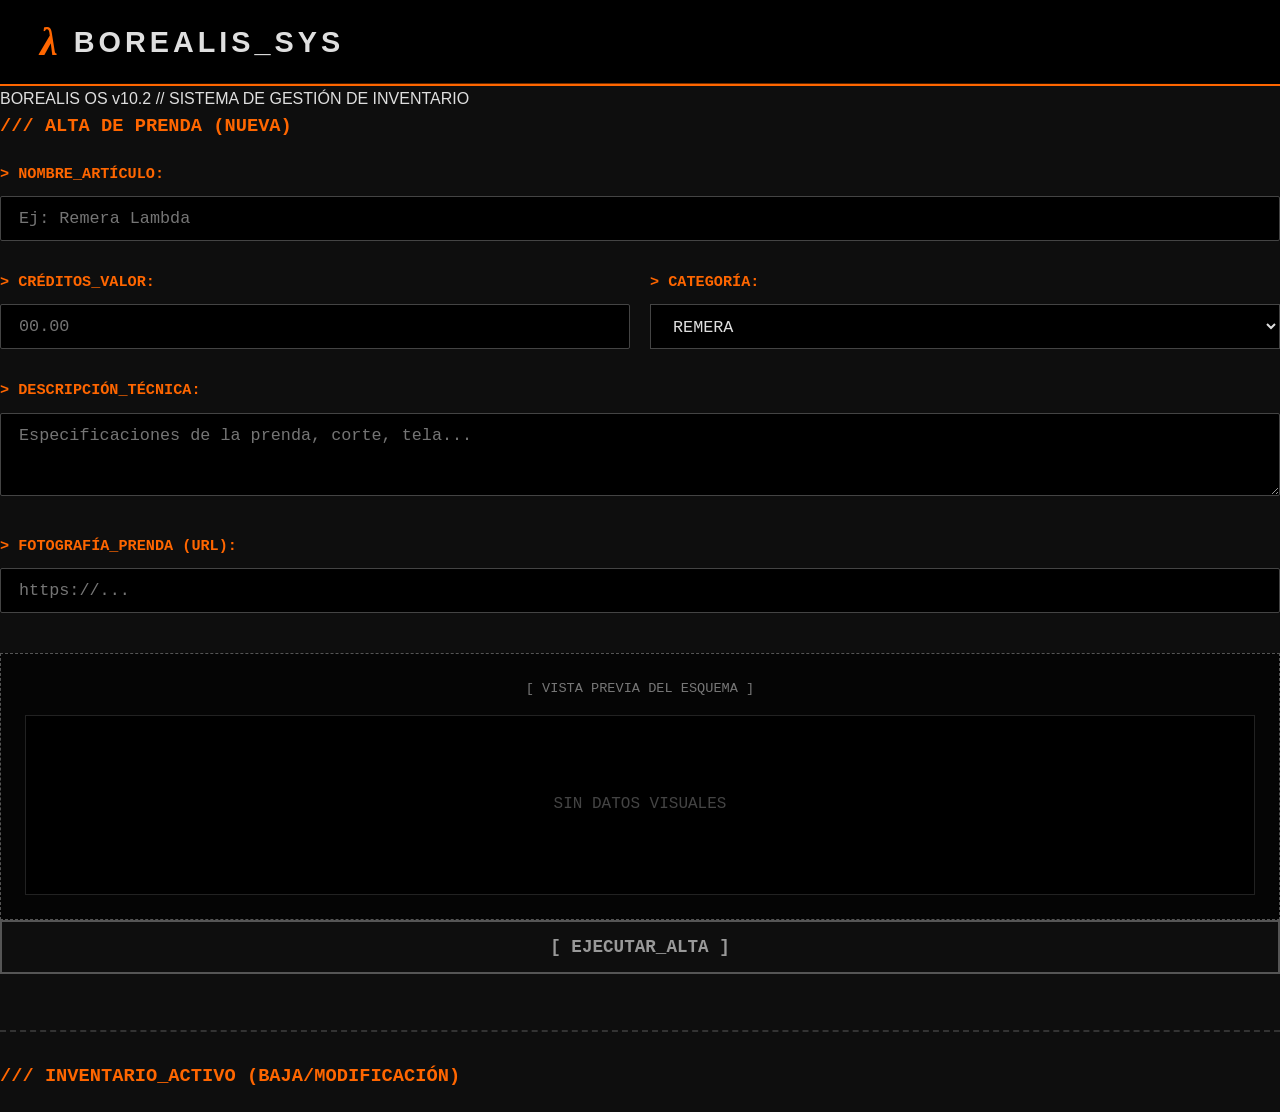
==== admin.html @ 561ff91c "Add files via upload" ====
<!DOCTYPE html>
<html lang="es">
<head>
    <meta charset="UTF-8">
    <meta name="viewport" content="width=device-width, initial-scale=1.0">
    <title>BOREALIS | Terminal de Administración</title>
    <link rel="stylesheet" href="styles.css">
</head>
<body class="admin-mode">
    <header class="top-nav">
        <div class="logo" style="cursor: pointer;" onclick="window.location.href='index.html'">
            <span class="lambda">λ</span> BOREALIS_SYS
        </div>
        <nav id="main-nav">
            <!-- Navigation will be injected dynamically by script.js -->
        </nav>
    </header>

    <main class="terminal-container">
        <div class="terminal-header">
            <span>BOREALIS OS v10.2 // SISTEMA DE GESTIÓN DE INVENTARIO</span>
        </div>
        <div class="terminal-body" id="admin-term">
            <h3 style="color: var(--hl-orange); font-family: var(--terminal-font); margin-bottom: 20px;">/// ALTA DE PRENDA (NUEVA)</h3>
            <form id="upload-form" class="retro-form">
                <div class="form-group">
                    <label for="p-name">&gt; NOMBRE_ARTÍCULO:</label>
                    <input type="text" id="p-name" required autocomplete="off" placeholder="Ej: Remera Lambda">
                </div>
                
                <div class="form-group" style="display:flex; gap: 20px;">
                    <div style="flex:1;">
                        <label for="p-price">&gt; CRÉDITOS_VALOR:</label>
                        <input type="number" id="p-price" required autocomplete="off" placeholder="00.00" step="0.01">
                    </div>
                    <div style="flex:1;">
                        <label for="p-cat">&gt; CATEGORÍA:</label>
                        <select id="p-cat" class="retro-input" style="width:100%; height:45px; border-radius:0;">
                            <option value="REMERA">REMERA</option>
                            <option value="PANTALÓN">PANTALÓN</option>
                            <option value="BUZO">BUZO</option>
                            <option value="CAMPERA">CAMPERA</option>
                        </select>
                    </div>
                </div>

                <div class="form-group">
                    <label for="p-desc">&gt; DESCRIPCIÓN_TÉCNICA:</label>
                    <textarea id="p-desc" rows="3" required placeholder="Especificaciones de la prenda, corte, tela..."></textarea>
                </div>

                <div class="form-group">
                    <label for="p-image">&gt; FOTOGRAFÍA_PRENDA (URL):</label>
                    <input type="url" id="p-image" placeholder="https://..." required>
                </div>

                <div class="preview-box">
                    <span>[ VISTA PREVIA DEL ESQUEMA ]</span>
                    <div id="image-preview" class="empty-preview">
                        SIN DATOS VISUALES
                    </div>
                </div>

                <button type="submit" class="submit-btn" id="btn-submit">
                    [ EJECUTAR_ALTA ]
                </button>
                <div id="upload-status" class="status-msg hidden"></div>
            </form>
        </div>

        <div class="terminal-body" style="margin-top: 0; padding-top: 0; border-top: 2px dashed #333;">
            <h3 style="color: var(--hl-orange); font-family: var(--terminal-font); margin: 30px 0 20px 0;">/// INVENTARIO_ACTIVO (BAJA/MODIFICACIÓN)</h3>
            <div id="admin-inventory-list">
                <!-- Injected via JS -->
            </div>
        </div>
    </main>
    <script src="script.js"></script>
</body>
</html>
---- styles.css ----
:root {
    --bg-color: #0e0e0e;
    --text-main: #dfdfdf;
    --hl-orange: #ff6600;
    --hl-orange-dim: rgba(255, 102, 0, 0.15);
    --border-color: #333333;
    --card-bg: #151515;
    --cyan: #8bcbd8;
    --terminal-font: 'Courier New', Courier, monospace;
    --title-font: 'Inter', sans-serif;
}

* { box-sizing: border-box; margin: 0; padding: 0; }

body {
    background-color: var(--bg-color);
    color: var(--text-main);
    font-family: var(--title-font);
    line-height: 1.6;
}

/* Header */
.top-nav {
    display: flex;
    justify-content: space-between;
    align-items: center;
    padding: 1.2rem 2.5rem;
    background: #000;
    border-bottom: 2px solid var(--hl-orange);
    position: relative;
    overflow: hidden;
}

.top-nav::after {
    content: "";
    position: absolute;
    bottom: 0; left: 0; right: 0; height: 1px;
    background: linear-gradient(90deg, transparent, var(--hl-orange), transparent);
    opacity: 0.5;
}

.logo {
    font-weight: 900;
    font-size: 1.8rem;
    letter-spacing: 4px;
    color: var(--text-main);
    display: flex;
    align-items: center;
    gap: 12px;
    text-shadow: 2px 2px 0px rgba(0,0,0,0.8);
}

.lambda {
    color: var(--hl-orange);
    font-size: 2.5rem;
    font-family: Times, serif;
    font-style: italic;
    line-height: 1;
}

nav a {
    color: #666;
    text-decoration: none;
    font-weight: bold;
    font-size: 0.95rem;
    margin-left: 1.5rem;
    padding: 8px 12px;
    transition: all 0.2s ease;
    font-family: var(--terminal-font);
}

nav a:hover, nav a.active {
    color: var(--hl-orange);
    background: var(--hl-orange-dim);
    border: 1px solid var(--hl-orange);
    box-shadow: 0 0 10px var(--hl-orange-dim);
}

/* Hero Section */
.hero {
    height: 380px;
    background: linear-gradient(to right, #000000 30%, transparent), url('https://images.unsplash.com/photo-1549887552-cb1071d3e5ca?q=80&w=1200') no-repeat center right;
    background-size: cover;
    display: flex;
    align-items: center;
    padding: 0 4rem;
    position: relative;
}

.hero::after {
    content: ''; position: absolute; bottom: 0; left: 0; width: 100%; height: 2px; background: #333;
}

.hero-content {
    max-width: 600px;
}

.hero-content h1 {
    font-size: 3rem;
    color: #fff;
    text-transform: uppercase;
    font-weight: 900;
    margin-bottom: 15px;
    letter-spacing: 1px;
    font-family: var(--title-font);
}

.hero-content p {
    color: #bbb;
    font-size: 1.1rem;
    margin-bottom: 25px;
    max-width: 80%;
}

.status-indicator {
    font-family: var(--terminal-font);
    font-size: 0.85rem;
    color: #4CAF50;
    display: inline-flex;
    align-items: center;
    gap: 10px;
    background: rgba(0,0,0,0.7);
    padding: 8px 15px;
    border: 1px solid #4CAF50;
    box-shadow: 0 0 5px rgba(76, 175, 80, 0.2);
}

.pulse {
    width: 10px; height: 10px; background: #4CAF50; border-radius: 50%;
    animation: pulse-anim 1.5s infinite;
}

@keyframes pulse-anim {
    0% { transform: scale(1); opacity: 1; }
    50% { transform: scale(1.5); opacity: 0.5; }
    100% { transform: scale(1); opacity: 1; }
}

/* Toolbar & Filters */
.catalog {
    padding: 4rem;
}
.filter-btn {
    background: #080808;
    border: 1px solid #444;
    color: #888;
    padding: 8px 15px;
    font-family: var(--terminal-font);
    cursor: pointer;
    transition: all 0.2s;
    margin-right: 10px;
    border-radius: 2px;
}
.filter-btn:hover, .filter-btn.active {
    border-color: var(--hl-orange);
    color: var(--hl-orange);
    background: var(--hl-orange-dim);
}
.retro-input {
    background: #000;
    border: 1px solid #444;
    color: var(--text-main);
    padding: 8px 15px;
    font-family: var(--terminal-font);
    outline: none;
    width: 250px;
    border-radius: 2px;
}
.retro-input:focus {
    border-color: var(--hl-orange);
    box-shadow: inset 0 0 10px rgba(255, 102, 0, 0.2);
}

/* Grid & Products */
.grid {
    display: grid;
    grid-template-columns: repeat(auto-fill, minmax(300px, 1fr));
    gap: 35px;
}

.product-card {
    background: var(--card-bg);
    border: 1px solid #2a2a2a;
    transition: all 0.3s cubic-bezier(0.25, 0.8, 0.25, 1);
    position: relative;
    cursor: pointer;
    display: flex;
    flex-direction: column;
}

.product-card::before {
    content: '';
    position: absolute;
    top: 0; left: 0; width: 100%; height: 3px;
    background: var(--hl-orange);
    transform: scaleX(0);
    transform-origin: left;
    transition: transform 0.3s ease;
    z-index: 2;
}

.product-card:hover {
    border-color: #444;
    transform: translateY(-8px);
    box-shadow: 0 15px 30px rgba(0,0,0,0.6);
}

.product-card:hover::before {
    transform: scaleX(1);
}

.img-container {
    width: 100%;
    height: 320px;
    background: #000;
    overflow: hidden;
    position: relative;
}

.img-container img {
    width: 100%; height: 100%; object-fit: cover;
    filter: grayscale(100%) brightness(0.8) contrast(1.2);
    transition: all 0.5s ease;
}

.product-card:hover img {
    filter: grayscale(0%) brightness(1) contrast(1.1);
    transform: scale(1.05);
}

.product-info {
    padding: 1.8rem;
    flex: 1;
    display: flex;
    flex-direction: column;
}

.product-tag {
    font-family: var(--terminal-font);
    font-size: 0.75rem;
    color: var(--cyan);
    margin-bottom: 8px;
    display: inline-block;
    padding: 3px 6px;
    border: 1px solid var(--cyan);
    background: rgba(139, 203, 216, 0.1);
    align-self: flex-start;
}

.product-name {
    font-size: 1.25rem;
    margin-bottom: 12px;
    font-weight: 800;
    text-transform: uppercase;
    color: #e0e0e0;
}

.product-price {
    font-size: 1.6rem;
    color: var(--hl-orange);
    font-family: var(--terminal-font);
    font-weight: bold;
    margin-bottom: 15px;
}

.product-meta {
    font-family: var(--terminal-font);
    font-size: 0.8rem;
    color: #555;
    margin-top: auto;
    border-top: 1px dotted #333;
    padding-top: 10px;
}

/* Buttons */
.submit-btn {
    width: 100%;
    background: transparent;
    border: 2px solid #555;
    color: #999;
    padding: 15px;
    font-family: var(--terminal-font);
    font-size: 1.1rem;
    font-weight: bold;
    cursor: pointer;
    transition: all 0.3s ease;
}
.submit-btn:hover {
    border-color: var(--hl-orange);
    color: var(--hl-orange);
    background: var(--hl-orange-dim);
    text-shadow: 0 0 5px var(--hl-orange);
}

/* Add to Cart generic Button */
.btn-add-cart {
    background: var(--hl-orange-dim);
    color: var(--hl-orange);
    border: 1px solid var(--hl-orange);
    padding: 10px;
    font-family: var(--terminal-font);
    cursor: pointer;
    width: 100%;
    transition: background 0.2s;
}
.btn-add-cart:hover {
    background: var(--hl-orange);
    color: #000;
}

/* Shopping Cart Drawer */
.cart-drawer {
    position: fixed;
    top: 0; right: 0; bottom: 0;
    width: 450px;
    background: #0a0a0a;
    border-left: 2px solid var(--hl-orange);
    box-shadow: -10px 0 30px rgba(0,0,0,0.8);
    z-index: 1000;
    display: flex;
    flex-direction: column;
    transform: translateX(0);
    transition: transform 0.4s cubic-bezier(0.25, 0.8, 0.25, 1);
}
.cart-drawer.hidden {
    transform: translateX(105%);
}
.cart-header {
    background: #111;
    padding: 15px 25px;
    border-bottom: 1px dashed #333;
    display: flex;
    justify-content: space-between;
    align-items: center;
    font-family: var(--terminal-font);
    color: var(--hl-orange);
}
.close-btn {
    background: transparent;
    border: 1px solid #444;
    color: #888;
    cursor: pointer;
    font-size: 1rem;
    padding: 5px 10px;
    font-family: var(--terminal-font);
    transition: all 0.2s;
}
.close-btn:hover { color: red; border-color: red; }
.cart-body {
    flex: 1;
    padding: 25px;
    overflow-y: auto;
}
.cart-empty { color: #555; font-family: var(--terminal-font); text-align: center; margin-top: 50px; }

.cart-item {
    display: flex;
    gap: 15px;
    margin-bottom: 20px;
    padding-bottom: 20px;
    border-bottom: 1px solid #222;
}
.cart-item img {
    width: 80px; height: 80px; object-fit: cover;
    border: 1px solid #333;
}
.cart-item-info { flex: 1; }
.cart-item-info h4 { font-size: 1rem; margin-bottom: 5px; color: #ccc; text-transform: uppercase; }
.cart-item-price { color: var(--hl-orange); font-family: var(--terminal-font); font-size: 1rem; }
.qty-controls { display: flex; align-items: center; gap: 15px; margin-top: 10px; }
.qty-btn {
    background: #222; border: 1px solid #444; color: #fff; width: 30px; height: 30px;
    cursor: pointer; font-family: var(--terminal-font); font-size: 1.2rem; display: flex; align-items: center; justify-content: center;
}
.qty-btn:hover { background: var(--hl-orange); color: #000; border-color: var(--hl-orange); }
.cart-footer {
    padding: 25px;
    background: #0f0f0f;
    border-top: 2px solid #222;
}
.total-row {
    display: flex; justify-content: space-between; font-family: var(--terminal-font);
    font-size: 1.3rem; margin-bottom: 20px; color: #ccc;
}
.cart-total-price { color: var(--hl-orange); font-weight: bold; }

/* Product Detail Page */
.product-detail-container {
    max-width: 1000px;
    margin: 4rem auto;
    display: grid;
    grid-template-columns: 1fr 1fr;
    gap: 40px;
    padding: 0 2rem;
}
.pd-image {
    width: 100%; height: 600px;
    object-fit: cover;
    border: 2px solid #333;
    filter: grayscale(80%) contrast(1.1);
}
.pd-info { display: flex; flex-direction: column; }
.pd-title { font-size: 2.5rem; text-transform: uppercase; margin-bottom: 10px; color: #fff; }
.pd-price { font-size: 2.5rem; color: var(--hl-orange); font-family: var(--terminal-font); font-weight: bold; margin-bottom: 20px; border-bottom: 1px dashed #333; padding-bottom: 10px;}
.pd-desc { font-size: 1.1rem; color: #aaa; margin-bottom: 30px; line-height: 1.8; }
.pd-specs { background: #111; border: 1px solid #222; padding: 20px; font-family: var(--terminal-font); color: #888; margin-bottom: 30px; }
.pd-specs li { margin-bottom: 8px; list-style-type: square; margin-left: 20px; }

/* Forms (Login & Admin) */
.retro-form {
    font-family: var(--terminal-font);
    position: relative;
    z-index: 3;
}
.form-group {
    margin-bottom: 1.8rem;
}
.retro-form label {
    display: block;
    color: var(--hl-orange);
    font-size: 0.95rem;
    margin-bottom: 10px;
    font-weight: bold;
}
.retro-form input, .retro-form textarea, .retro-form select {
    width: 100%;
    background: #000;
    border: 1px solid #444;
    padding: 12px 18px;
    color: var(--text-main);
    font-family: var(--terminal-font);
    font-size: 1.05rem;
    outline: none;
    transition: all 0.2s ease;
    border-radius: 2px;
}
.retro-form input:focus, .retro-form textarea:focus, .retro-form select:focus {
    border-color: var(--hl-orange);
    box-shadow: inset 0 0 15px rgba(255, 102, 0, 0.15);
}
.status-msg {
    margin-top: 1.5rem;
    padding: 15px;
    border: 1px solid transparent;
    font-family: var(--terminal-font);
    font-size: 1rem;
    text-align: center;
}
.status-msg.success {
    border-color: var(--hl-orange);
    color: var(--hl-orange);
    background: var(--hl-orange-dim);
}
.status-msg.error {
    border-color: red;
    color: red;
    background: rgba(255,0,0,0.1);
}
.preview-box {
    margin-top: 2.5rem;
    border: 1px dashed #555;
    padding: 1.5rem;
    text-align: center;
    background: #050505;
}
.preview-box span {
    color: #777;
    font-size: 0.85rem;
    display: block;
    margin-bottom: 15px;
}
.empty-preview {
    height: 180px;
    display: flex;
    align-items: center;
    justify-content: center;
    background: #000;
    color: #444;
    font-size: 1rem;
    border: 1px solid #222;
}

/* Admin Tools overlay in Card */
.admin-card-tools {
    position: absolute; top: 10px; right: 10px; z-index: 10;
    display: flex; gap: 5px; opacity: 0; transition: opacity 0.2s;
}
.product-card:hover .admin-card-tools { opacity: 1; }
.btn-del {
    background: rgba(255,0,0,0.8); border: none; color: white; width: 30px; height: 30px; cursor: pointer; font-family: var(--terminal-font); font-weight: bold;
}
.btn-del:hover { background: red; }

/* Generic layout fixes */
footer {
    text-align: center;
    padding: 2.5rem;
    border-top: 2px solid #222;
    background: #000;
    font-family: var(--terminal-font);
    font-size: 0.85rem;
    color: #555;
    margin-top: 60px;
}

/* =========================================================
   V2.0 ENHANCEMENTS: Animations, Toasts, Mobile, Sizes
========================================================= */

/* Animations */
.product-card .img-container { overflow: hidden; }
.product-card .img-container img { transition: transform 0.4s ease; }
.product-card:hover .img-container img { transform: scale(1.08); }

/* Toasts */
#toast-container { position: fixed; bottom: 30px; right: 30px; z-index: 9999; display: flex; flex-direction: column; gap: 10px; }
.toast { background: #000; border: 1px solid var(--hl-orange); color: var(--text-main); padding: 15px 25px; font-family: var(--terminal-font); font-size: 0.9rem; box-shadow: 0 5px 15px rgba(0,0,0,0.8); animation: slideInRight 0.3s ease-out forwards; }
.toast.fade-out { animation: fadeOut 0.5s ease-out forwards; }
@keyframes slideInRight { from { transform: translateX(100%); opacity: 0; } to { transform: translateX(0); opacity: 1; } }
@keyframes fadeOut { to { opacity: 0; transform: translateY(10px); } }

/* Mobile Hamburger Menu */
.hamburger { display: none; background: none; border: none; color: var(--hl-orange); font-size: 1.8rem; cursor: pointer; padding: 5px; margin-left: auto; margin-right: 15px; }

/* Product Size Selector */
.size-selector { display: flex; gap: 10px; margin-bottom: 25px; }
.size-btn { background: #000; border: 1px solid #444; color: #888; padding: 10px 15px; font-family: var(--terminal-font); cursor: pointer; transition: all 0.2s; width: 50px; text-align: center; }
.size-btn.active { border-color: var(--hl-orange); color: var(--hl-orange); box-shadow: inset 0 0 10px rgba(255,102,0,0.2); }

/* Media Queries (Mobile First) */
@media (max-width: 768px) {
    .hamburger { display: block; }
    .top-nav { flex-wrap: wrap; position: relative; padding: 15px; }
    #main-nav { display: none; flex-direction: column; width: 100%; position: absolute; top: 100%; left: 0; background: #000; border-bottom: 1px solid #333; padding: 0; z-index: 1000; }
    #main-nav.show { display: flex; }
    #main-nav a { padding: 15px 20px; border-bottom: 1px dashed #222; width: 100%; text-align: left; }
    .cart-drawer { width: 100%; right: -100%; }
    .hero h1 { font-size: 2rem; }
    .product-detail-container { grid-template-columns: 1fr; }
    .checkout-box { margin: 20px; }
    .toolbar { justify-content: center !important; }
}
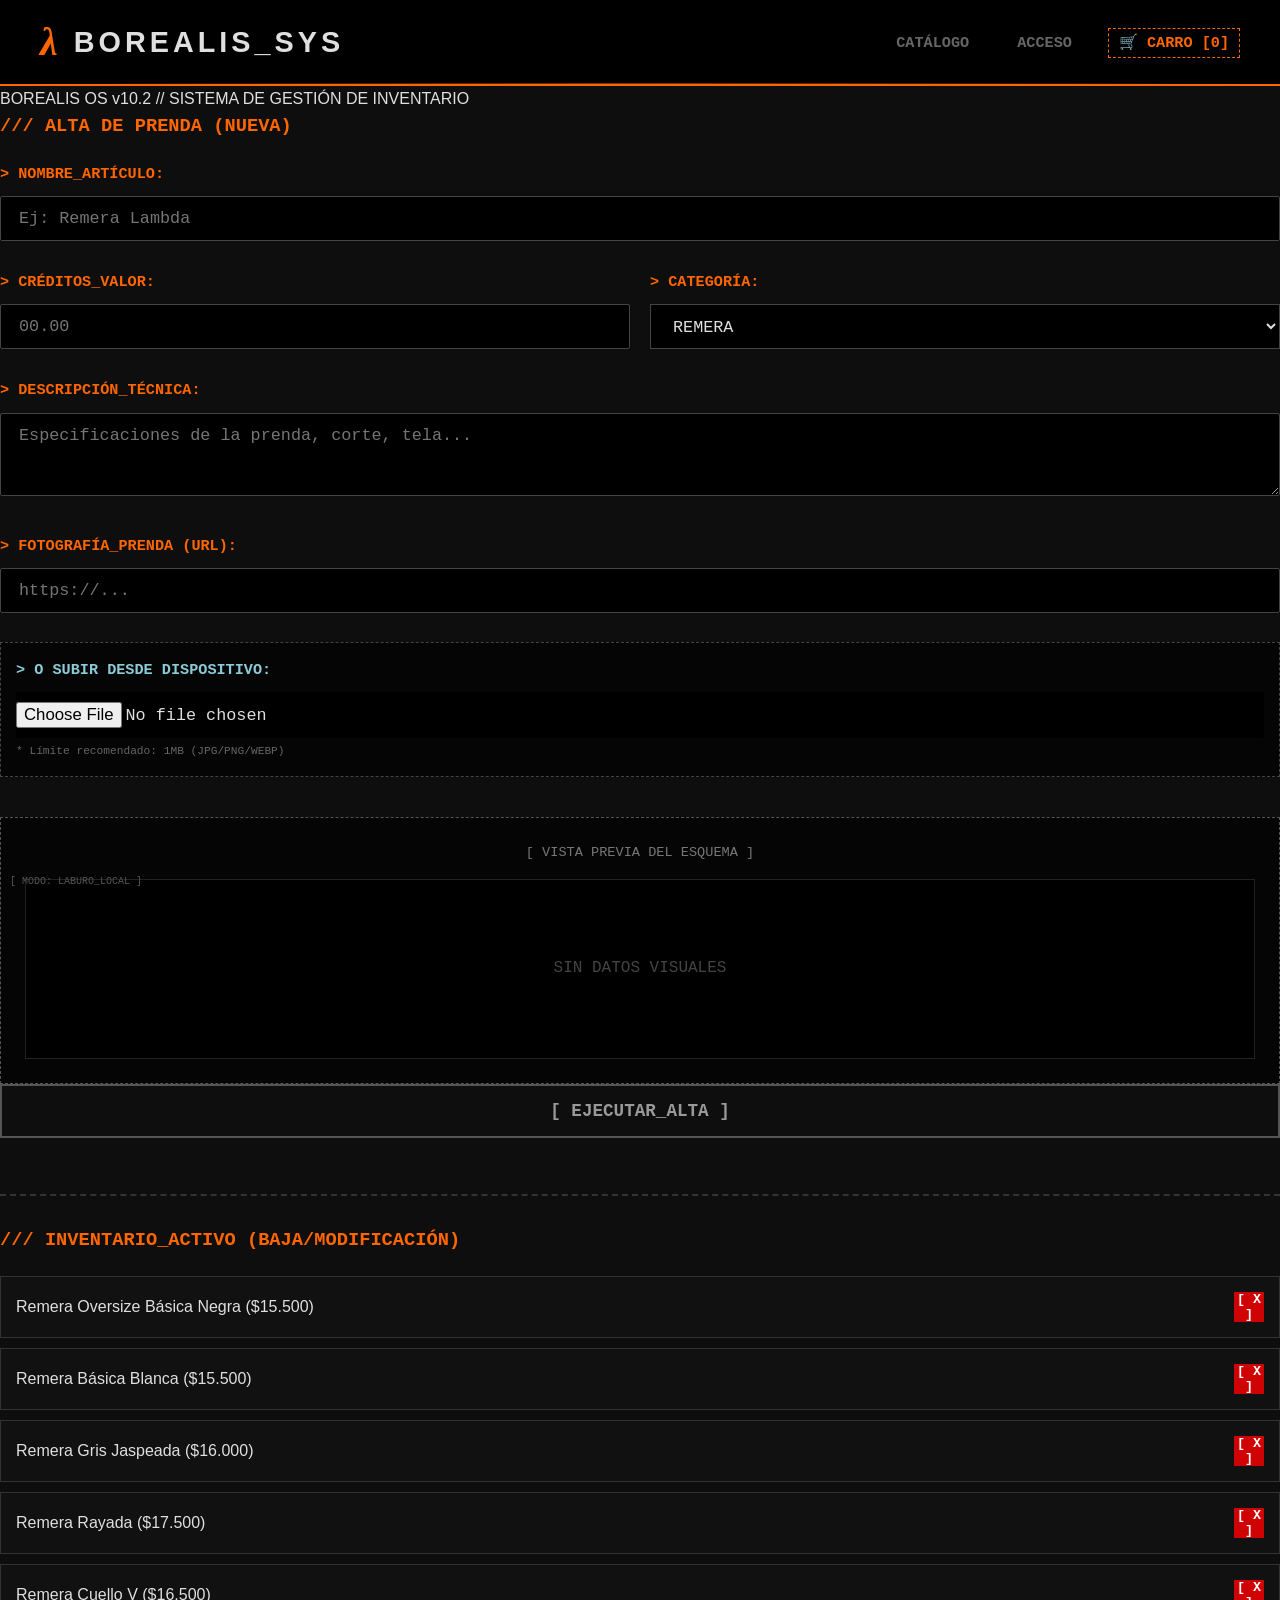
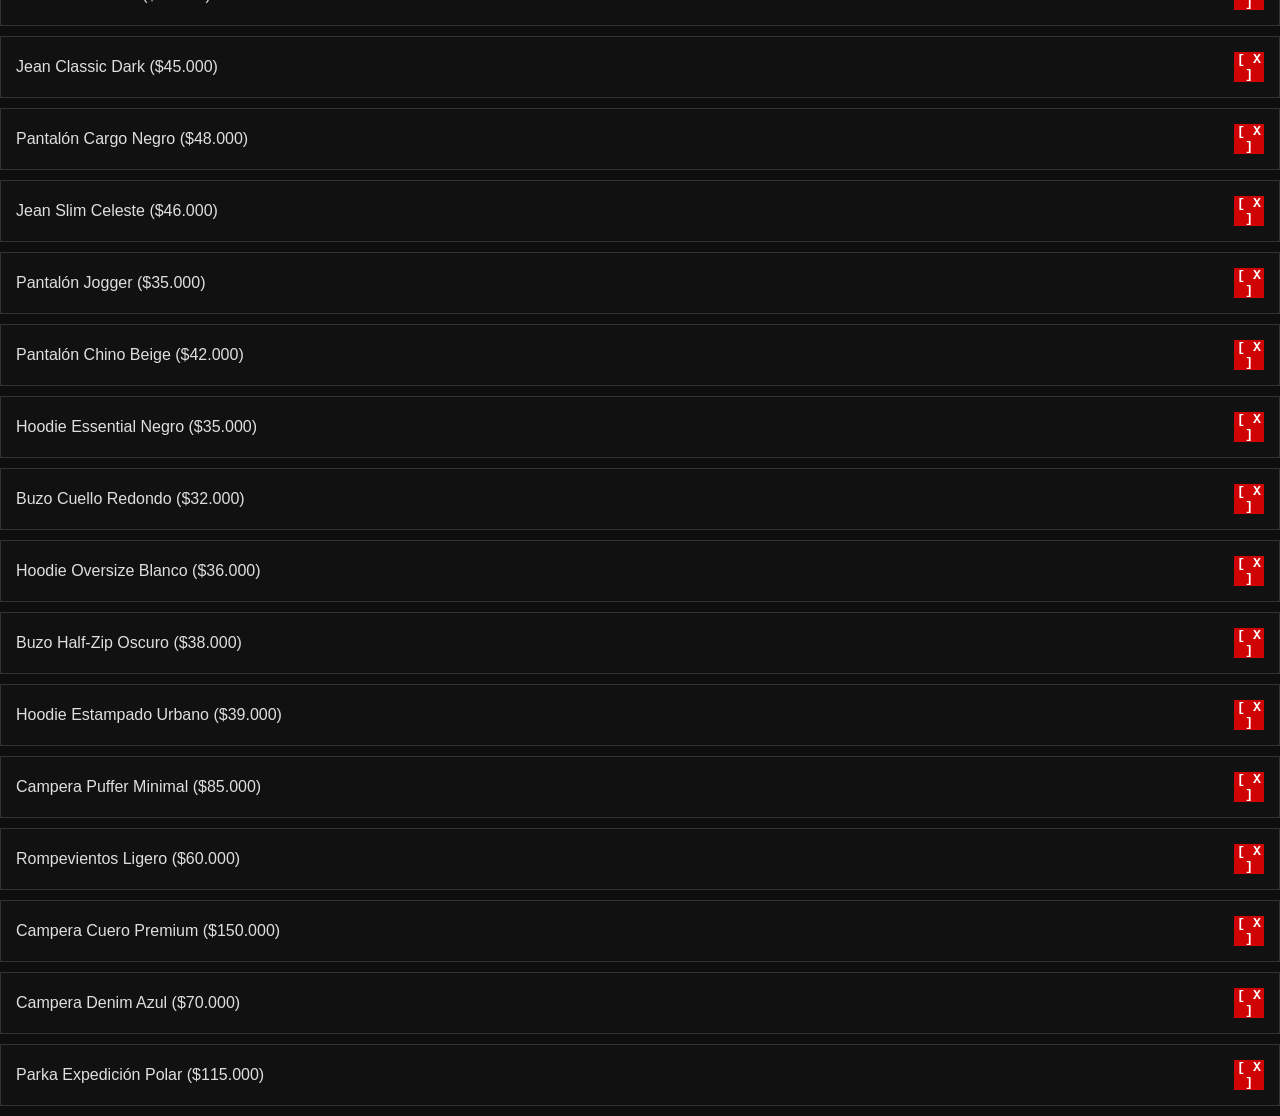
==== commit bff166a9: "Add files via upload" ====
--- a/admin.html
+++ b/admin.html
@@ -12,7 +12,6 @@
             <span class="lambda">λ</span> BOREALIS_SYS
         </div>
         <nav id="main-nav">
-            <!-- Navigation will be injected dynamically by script.js -->
         </nav>
     </header>
 
@@ -54,6 +53,12 @@
                     <input type="url" id="p-image" placeholder="https://..." required>
                 </div>
 
+                <div class="form-group" style="border: 1px dashed #444; padding: 15px; background: #050505;">
+                    <label for="p-file" style="color: var(--cyan);">&gt; O SUBIR DESDE DISPOSITIVO:</label>
+                    <input type="file" id="p-file" accept="image/png, image/jpeg, image/webp" style="border:none; padding:10px 0;">
+                    <p style="font-size: 0.7rem; color: #666; margin-top: 5px;">* Límite recomendado: 1MB (JPG/PNG/WEBP)</p>
+                </div>
+
                 <div class="preview-box">
                     <span>[ VISTA PREVIA DEL ESQUEMA ]</span>
                     <div id="image-preview" class="empty-preview">
@@ -71,7 +76,6 @@
         <div class="terminal-body" style="margin-top: 0; padding-top: 0; border-top: 2px dashed #333;">
             <h3 style="color: var(--hl-orange); font-family: var(--terminal-font); margin: 30px 0 20px 0;">/// INVENTARIO_ACTIVO (BAJA/MODIFICACIÓN)</h3>
             <div id="admin-inventory-list">
-                <!-- Injected via JS -->
             </div>
         </div>
     </main>
--- a/styles.css
+++ b/styles.css
@@ -19,7 +19,6 @@
     line-height: 1.6;
 }
 
-/* Header */
 .top-nav {
     display: flex;
     justify-content: space-between;
@@ -76,7 +75,6 @@
     box-shadow: 0 0 10px var(--hl-orange-dim);
 }
 
-/* Hero Section */
 .hero {
     height: 380px;
     background: linear-gradient(to right, #000000 30%, transparent), url('https://images.unsplash.com/photo-1549887552-cb1071d3e5ca?q=80&w=1200') no-repeat center right;
@@ -136,7 +134,6 @@
     100% { transform: scale(1); opacity: 1; }
 }
 
-/* Toolbar & Filters */
 .catalog {
     padding: 4rem;
 }
@@ -171,7 +168,6 @@
     box-shadow: inset 0 0 10px rgba(255, 102, 0, 0.2);
 }
 
-/* Grid & Products */
 .grid {
     display: grid;
     grid-template-columns: repeat(auto-fill, minmax(300px, 1fr));
@@ -272,7 +268,6 @@
     padding-top: 10px;
 }
 
-/* Buttons */
 .submit-btn {
     width: 100%;
     background: transparent;
@@ -292,7 +287,6 @@
     text-shadow: 0 0 5px var(--hl-orange);
 }
 
-/* Add to Cart generic Button */
 .btn-add-cart {
     background: var(--hl-orange-dim);
     color: var(--hl-orange);
@@ -308,7 +302,6 @@
     color: #000;
 }
 
-/* Shopping Cart Drawer */
 .cart-drawer {
     position: fixed;
     top: 0; right: 0; bottom: 0;
@@ -384,7 +377,6 @@
 }
 .cart-total-price { color: var(--hl-orange); font-weight: bold; }
 
-/* Product Detail Page */
 .product-detail-container {
     max-width: 1000px;
     margin: 4rem auto;
@@ -406,7 +398,6 @@
 .pd-specs { background: #111; border: 1px solid #222; padding: 20px; font-family: var(--terminal-font); color: #888; margin-bottom: 30px; }
 .pd-specs li { margin-bottom: 8px; list-style-type: square; margin-left: 20px; }
 
-/* Forms (Login & Admin) */
 .retro-form {
     font-family: var(--terminal-font);
     position: relative;
@@ -480,7 +471,6 @@
     border: 1px solid #222;
 }
 
-/* Admin Tools overlay in Card */
 .admin-card-tools {
     position: absolute; top: 10px; right: 10px; z-index: 10;
     display: flex; gap: 5px; opacity: 0; transition: opacity 0.2s;
@@ -491,7 +481,6 @@
 }
 .btn-del:hover { background: red; }
 
-/* Generic layout fixes */
 footer {
     text-align: center;
     padding: 2.5rem;
@@ -503,31 +492,22 @@
     margin-top: 60px;
 }
 
-/* =========================================================
-   V2.0 ENHANCEMENTS: Animations, Toasts, Mobile, Sizes
-========================================================= */
-
-/* Animations */
 .product-card .img-container { overflow: hidden; }
 .product-card .img-container img { transition: transform 0.4s ease; }
 .product-card:hover .img-container img { transform: scale(1.08); }
 
-/* Toasts */
 #toast-container { position: fixed; bottom: 30px; right: 30px; z-index: 9999; display: flex; flex-direction: column; gap: 10px; }
 .toast { background: #000; border: 1px solid var(--hl-orange); color: var(--text-main); padding: 15px 25px; font-family: var(--terminal-font); font-size: 0.9rem; box-shadow: 0 5px 15px rgba(0,0,0,0.8); animation: slideInRight 0.3s ease-out forwards; }
 .toast.fade-out { animation: fadeOut 0.5s ease-out forwards; }
 @keyframes slideInRight { from { transform: translateX(100%); opacity: 0; } to { transform: translateX(0); opacity: 1; } }
 @keyframes fadeOut { to { opacity: 0; transform: translateY(10px); } }
 
-/* Mobile Hamburger Menu */
 .hamburger { display: none; background: none; border: none; color: var(--hl-orange); font-size: 1.8rem; cursor: pointer; padding: 5px; margin-left: auto; margin-right: 15px; }
 
-/* Product Size Selector */
 .size-selector { display: flex; gap: 10px; margin-bottom: 25px; }
 .size-btn { background: #000; border: 1px solid #444; color: #888; padding: 10px 15px; font-family: var(--terminal-font); cursor: pointer; transition: all 0.2s; width: 50px; text-align: center; }
 .size-btn.active { border-color: var(--hl-orange); color: var(--hl-orange); box-shadow: inset 0 0 10px rgba(255,102,0,0.2); }
 
-/* Media Queries (Mobile First) */
 @media (max-width: 768px) {
     .hamburger { display: block; }
     .top-nav { flex-wrap: wrap; position: relative; padding: 15px; }
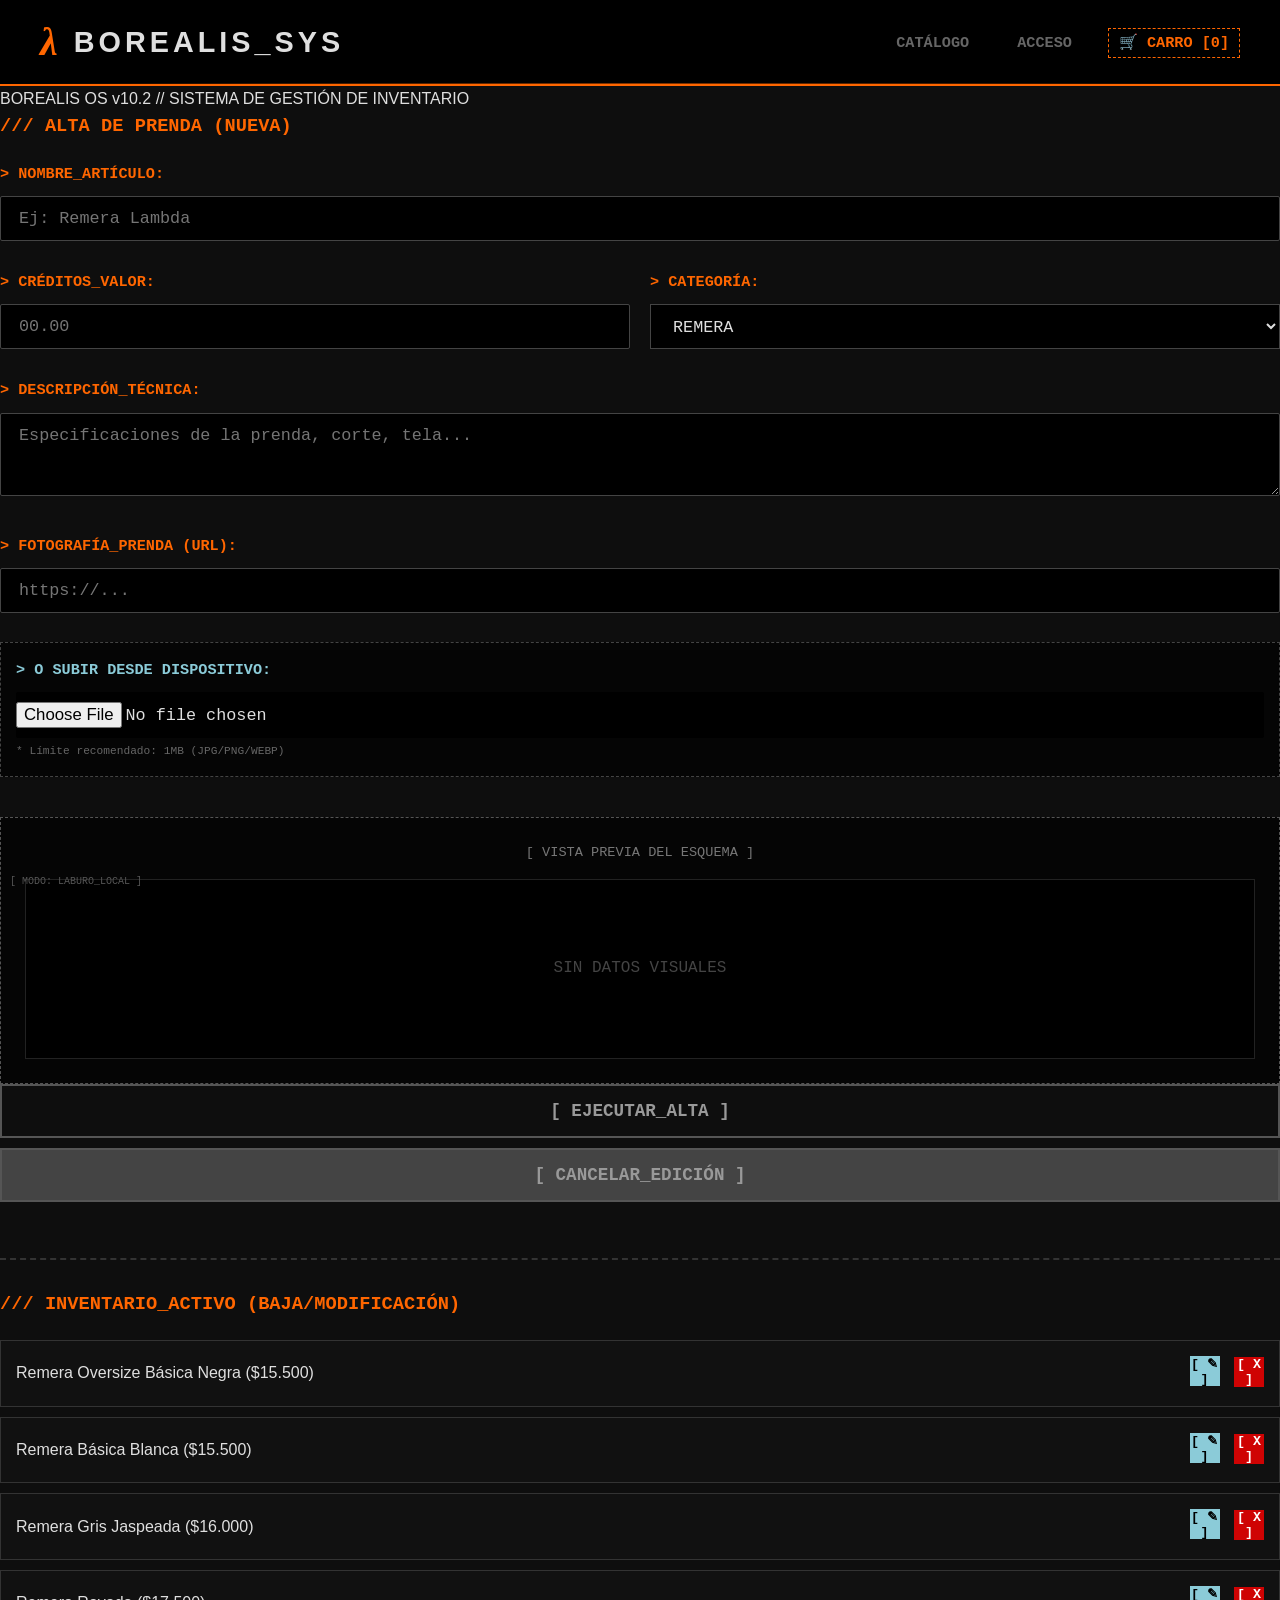
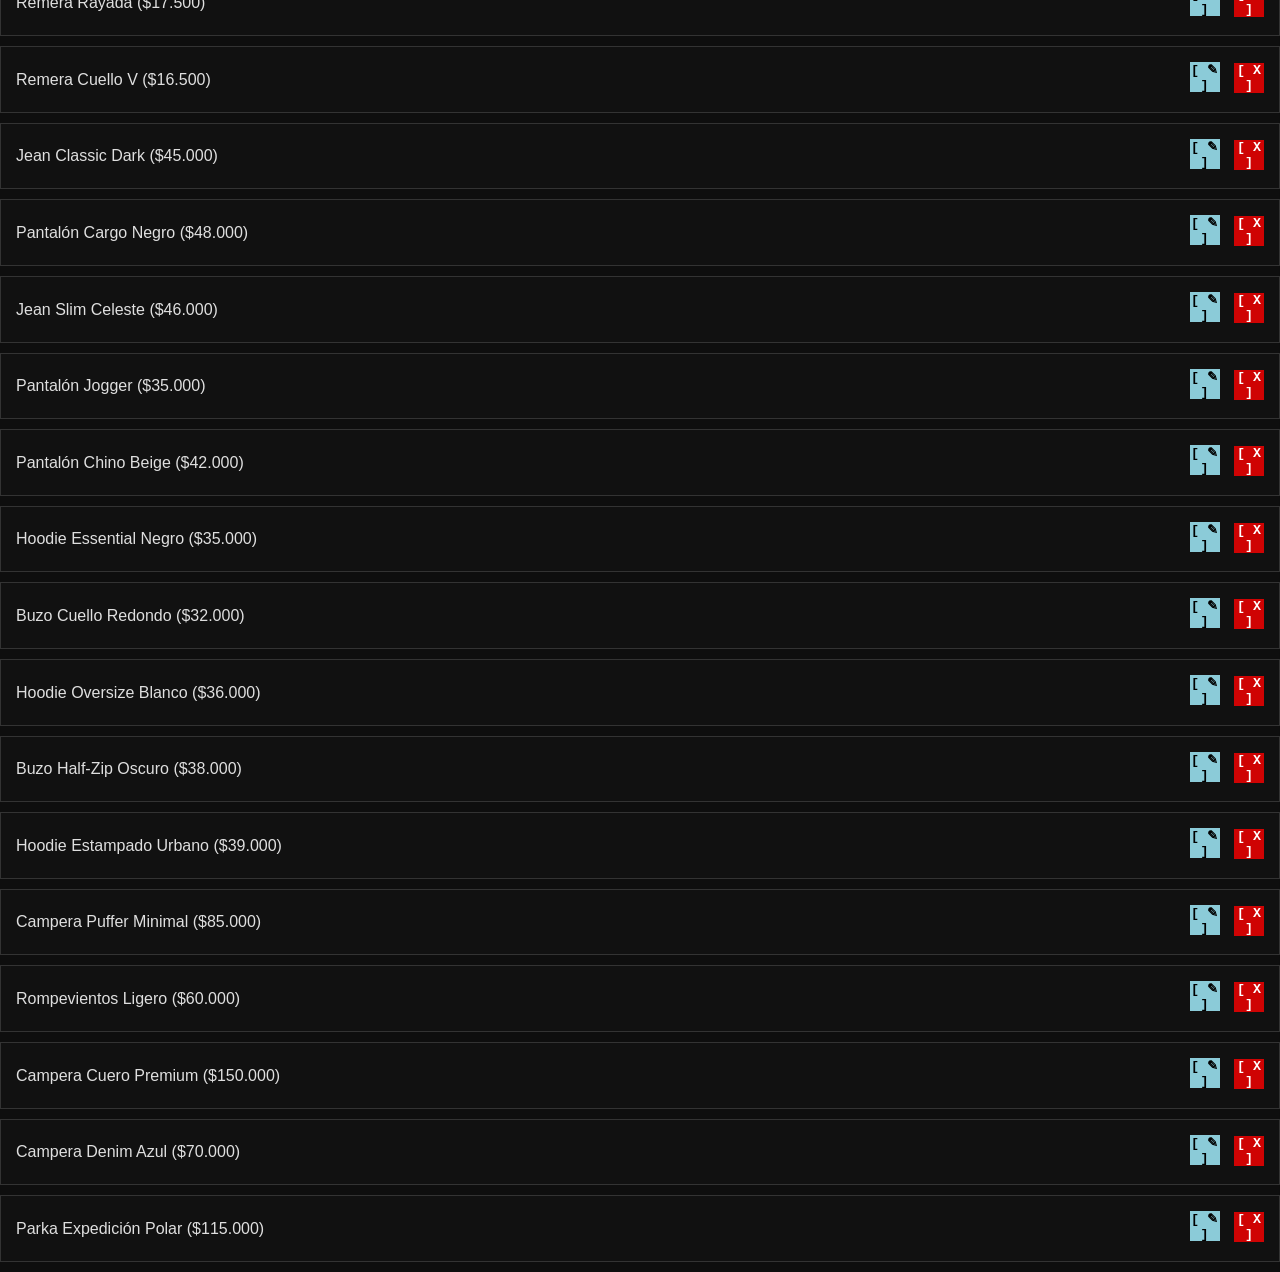
==== commit 921f3b93: "Add files via upload" ====
--- a/admin.html
+++ b/admin.html
@@ -69,6 +69,9 @@
                 <button type="submit" class="submit-btn" id="btn-submit">
                     [ EJECUTAR_ALTA ]
                 </button>
+                <button type="button" id="btn-cancel-edit" class="submit-btn hidden" style="background:#444; margin-top:10px;" onclick="cancelEdit()">
+                    [ CANCELAR_EDICIÓN ]
+                </button>
                 <div id="upload-status" class="status-msg hidden"></div>
             </form>
         </div>
